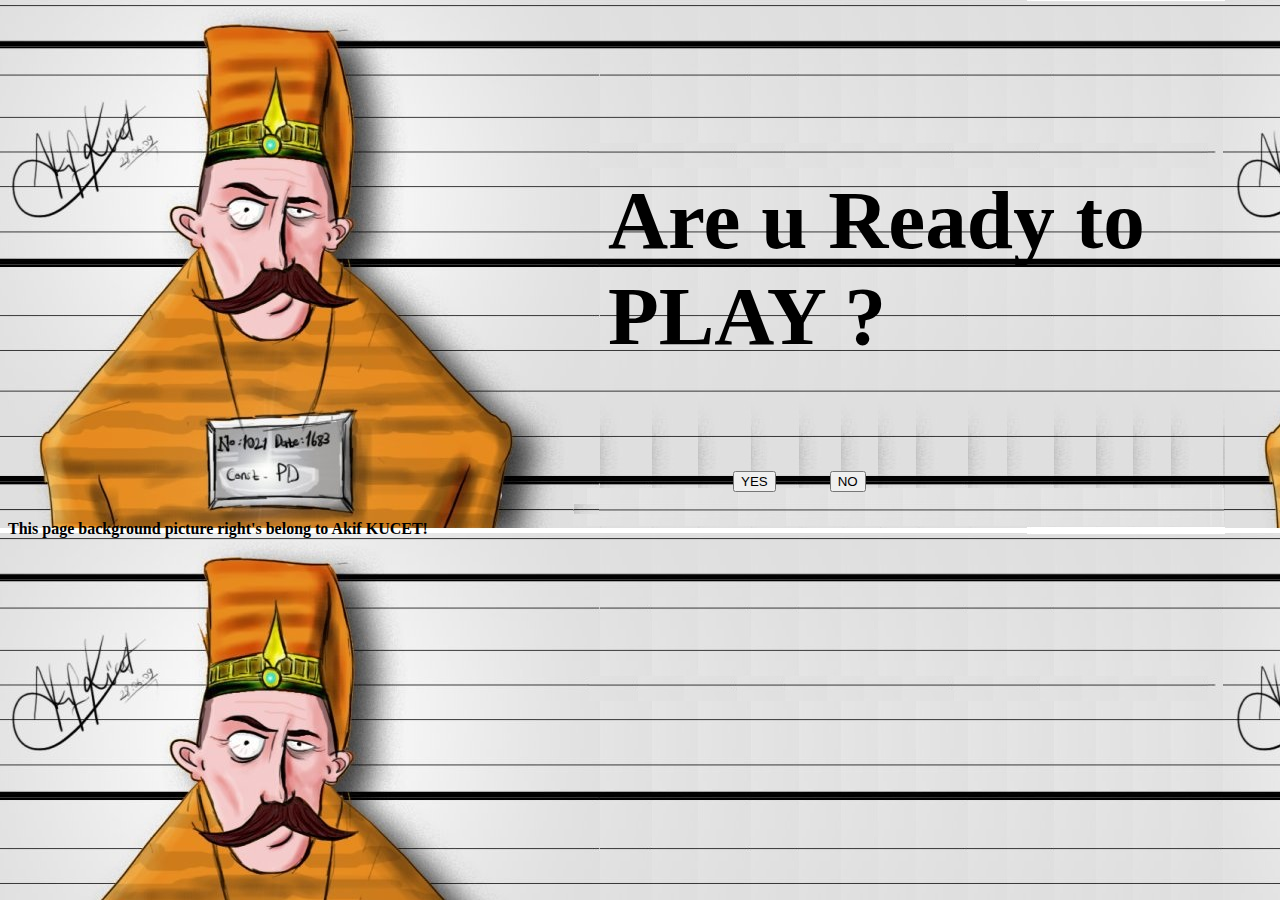
==== Game/html5.html @ 3fba9fd6 "HTML5_GAME" ====
<!DOCTYPE html>
<html>
    <head>
    <title>Janissary vs Samurai</title>
	<link rel="stylesheet" type="text/css" href="myCSS.css">
    </head>
	
      <body>
	  <body background="menu_arkaplan1.jpg">
	  <td style="background-image:url(menu_arkaplan1.jpg); background-repeat:repeat;">
	  
	  <div id="canvasDiv"></div>
   
	     <input type="button" id="yesButton" value="YES" onclick="window.location.href='game.html';">
		 <input type="button" id="noButton"  value="NO"  onclick="location.href='http://www.google.com'">
	  	  
	    <h1> Are u Ready to PLAY ?</h1> 
	  <div id="CopyRight">
		<h4>This page background picture right's belong to Akif KUCET!<h4>
	  </div>	
		
    </body>
</html>
---- Game/myCSS.css ----
#yesButton{  
position: relative;
  bottom: +305px;
  left: 725px;
}
#noButton{  
position: relative;
  bottom: +305px;
  left: 775px;
}
#canvasDiv{
    width: 1024px;
	height: 768px;
}
h1{
     margin-top: -625px;
	 margin-left: +600px;
	 font-size: 5.2em;
}
#CopyRight
{
	position: relative;
	top: 100px;
}
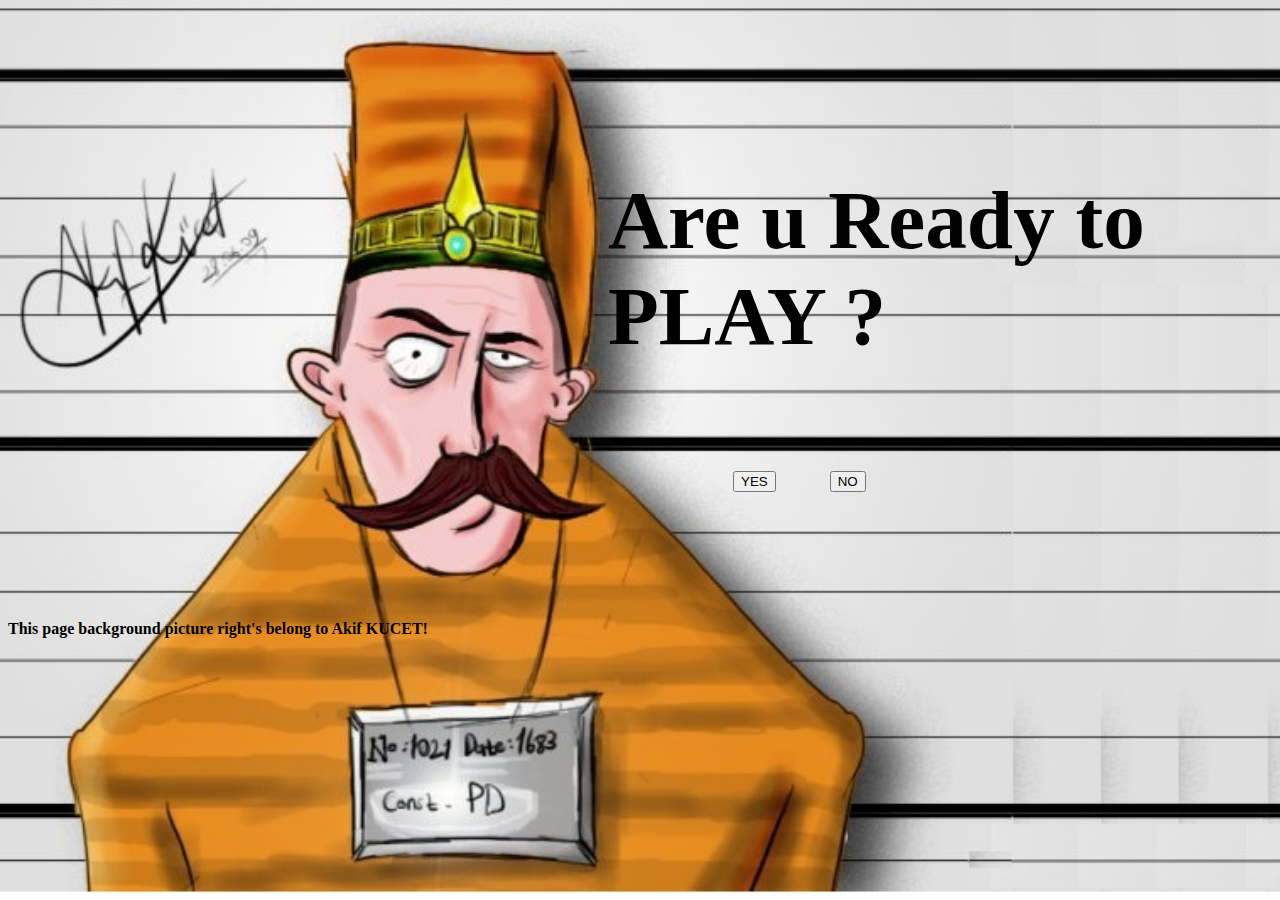
==== commit 51a15674: "uploading css proporties" ====
--- a/Game/html5.html
+++ b/Game/html5.html
@@ -6,8 +6,7 @@
     </head>
 	
       <body>
-	  <body background="menu_arkaplan1.jpg">
-	  <td style="background-image:url(menu_arkaplan1.jpg); background-repeat:repeat;">
+	  <body id=myBackGround background="menu_arkaplan1.jpg">
 	  
 	  <div id="canvasDiv"></div>
    
--- a/Game/myCSS.css
+++ b/Game/myCSS.css
@@ -20,5 +20,11 @@
 #CopyRight
 {
 	position: relative;
-	top: 100px;
+	top: 200px;
+}
+#myBackGround
+{
+	background-repeat: no-repeat;
+	background-size: cover;
+	background-attachment: fixed;
 }